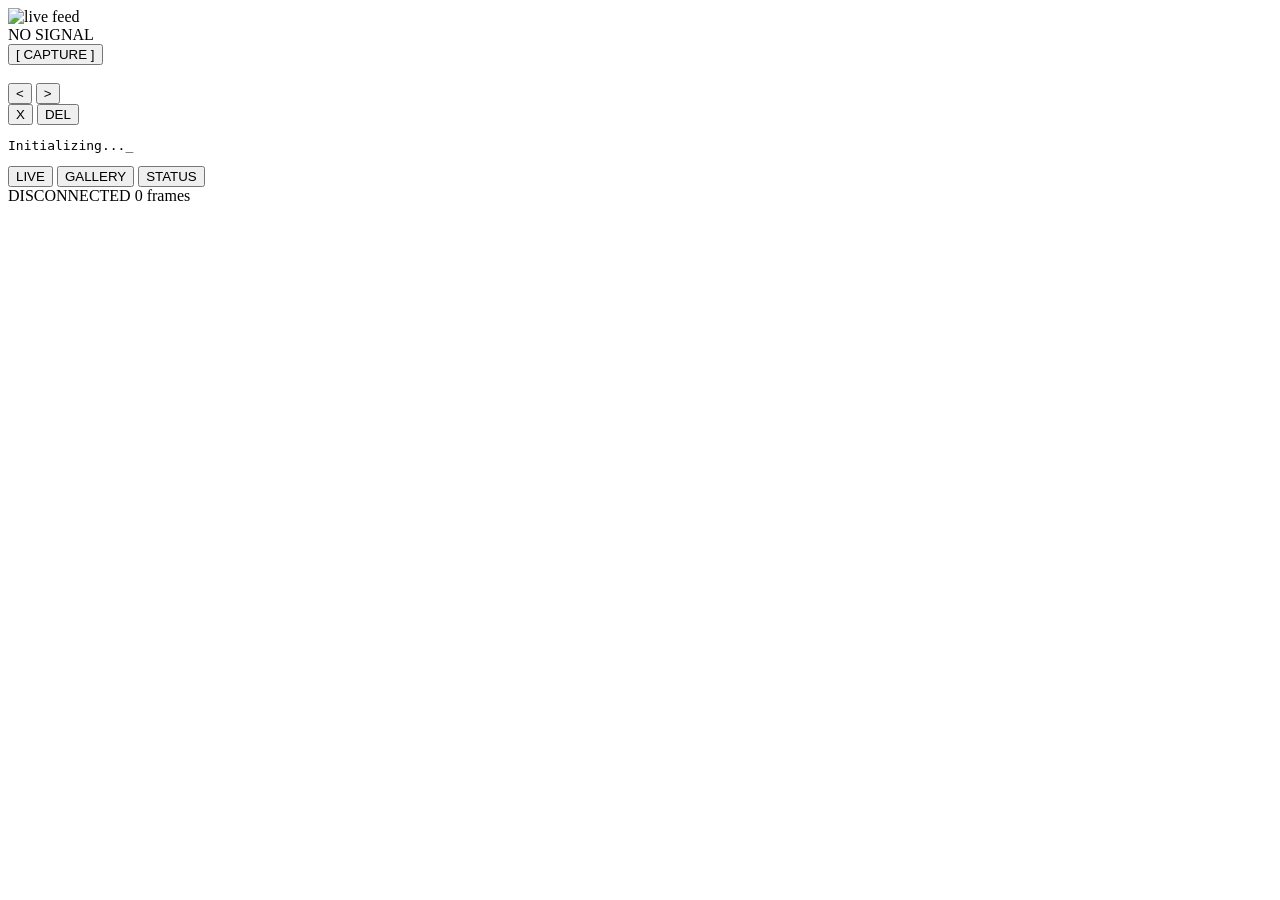
==== tools/crt_monitor/static/index.html @ 5015a7f5 "🎨 feat(monitor): retro terminal HTML/CSS frontend SPA shell with LIVE/GALLERY/STATUS tabs, phosphor-" ====
<!DOCTYPE html>
<html lang="en">
<head>
<meta charset="utf-8">
<meta name="viewport" content="width=device-width,initial-scale=1,user-scalable=no">
<title>CRT Monitor</title>
<link rel="stylesheet" href="/style.css">
</head>
<body>
<div id="app">
  <div id="tab-content">
    <!-- LIVE TAB -->
    <div class="tab-pane active" data-tab="live">
      <div class="feed-container">
        <img id="live-img" alt="live feed">
        <div id="feed-overlay" class="feed-overlay">NO SIGNAL</div>
      </div>
      <button id="btn-capture" class="btn-capture">[ CAPTURE ]</button>
    </div>

    <!-- GALLERY TAB -->
    <div class="tab-pane" data-tab="gallery">
      <div id="gallery-grid" class="gallery-grid"></div>
      <div id="lightbox" class="lightbox hidden">
        <img id="lightbox-img">
        <div class="lightbox-controls">
          <button id="lb-prev" class="lb-btn">&lt;</button>
          <span id="lb-name"></span>
          <button id="lb-next" class="lb-btn">&gt;</button>
        </div>
        <button id="lb-close" class="lb-btn lb-close">X</button>
        <button id="lb-delete" class="lb-btn lb-delete">DEL</button>
      </div>
    </div>

    <!-- STATUS TAB -->
    <div class="tab-pane" data-tab="status">
      <pre id="status-readout" class="status-readout">Initializing...<span class="cursor">_</span></pre>
    </div>
  </div>

  <nav id="tab-bar" class="tab-bar">
    <button class="tab active" data-tab="live">LIVE</button>
    <button class="tab" data-tab="gallery">GALLERY</button>
    <button class="tab" data-tab="status">STATUS</button>
  </nav>

  <div class="status-line">
    <span id="ws-status">DISCONNECTED</span>
    <span id="frame-counter">0 frames</span>
  </div>
</div>
<script src="/app.js"></script>
</body>
</html>
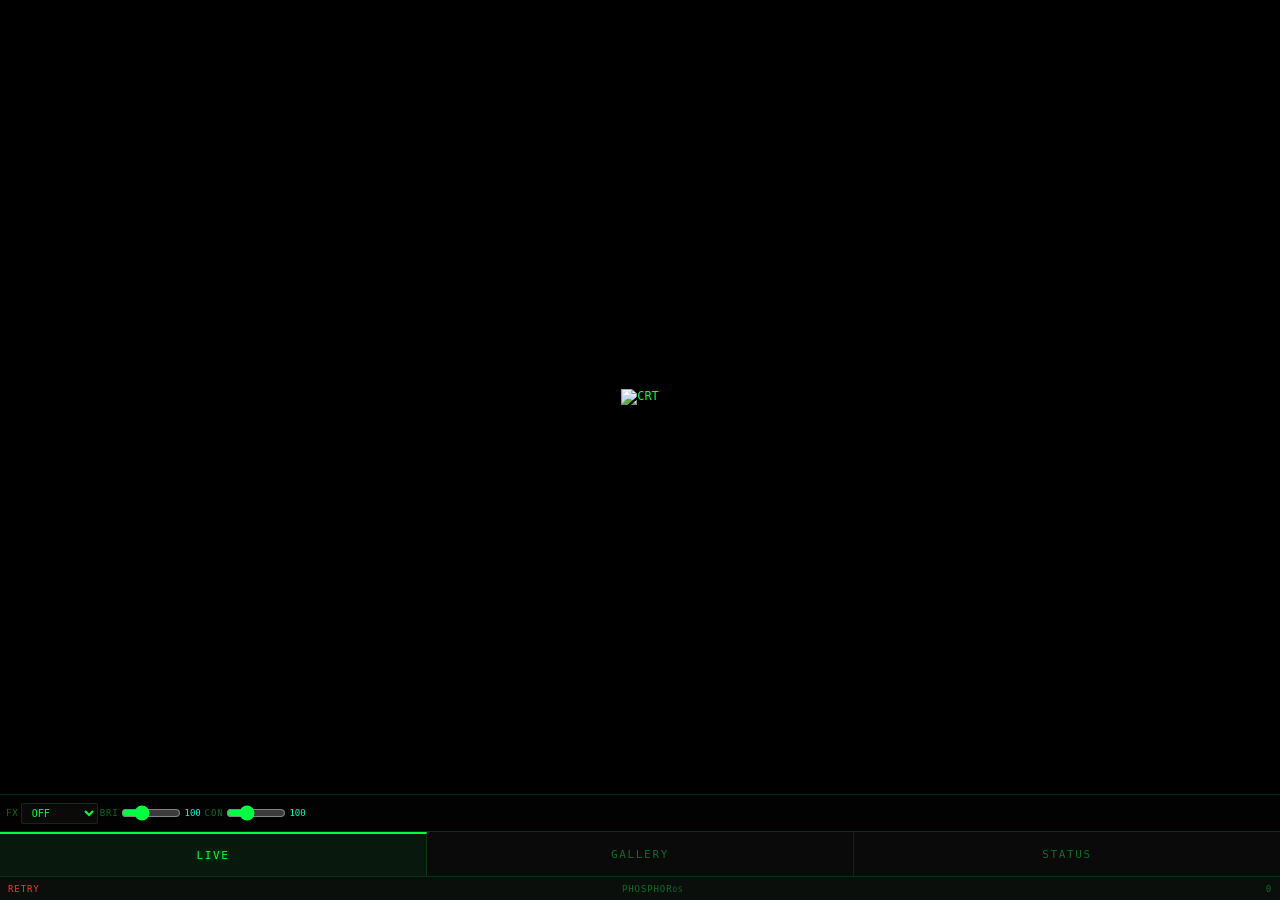
==== commit 5fa66631: "🍎 crt_monitor: improve PWA icons and iOS 18 compatibility" ====
--- a/tools/crt_monitor/static/index.html
+++ b/tools/crt_monitor/static/index.html
@@ -2,54 +2,277 @@
 <html lang="en">
 <head>
 <meta charset="utf-8">
-<meta name="viewport" content="width=device-width,initial-scale=1,user-scalable=no">
-<title>CRT Monitor</title>
-<link rel="stylesheet" href="/style.css">
+<meta name="viewport" content="width=device-width,initial-scale=1,viewport-fit=cover">
+<meta name="apple-mobile-web-app-capable" content="yes">
+<meta name="apple-mobile-web-app-status-bar-style" content="black-translucent">
+<meta name="apple-mobile-web-app-title" content="PhosphorOS">
+<meta name="mobile-web-app-capable" content="yes">
+<meta name="theme-color" content="#0a0a0a">
+<link rel="manifest" href="/manifest.json?v=6">
+<link rel="icon" type="image/png" sizes="192x192" href="/icon-192.png">
+<link rel="icon" type="image/png" sizes="512x512" href="/icon-512.png">
+<link rel="apple-touch-icon" sizes="180x180" href="/icon-180.png">
+<title>PhosphorOS</title>
+<style>
+:root{--bg:#0a0a0a;--g:#00ff41;--gd:#0a6e2a;--gg:rgba(0,255,65,.4);--c:#00ffcc;--r:#ff3333;--b:rgba(0,255,51,.15);--f:"Fira Code","JetBrains Mono","SF Mono",monospace}
+*{margin:0;padding:0;box-sizing:border-box}
+html,body{height:100%;background:var(--bg);color:var(--g);font:12px var(--f);overflow:hidden;-webkit-tap-highlight-color:transparent}
+
+/* App shell */
+#app{display:flex;flex-direction:column;height:100dvh}
+#main{flex:1;overflow:hidden;position:relative}
+
+/* Feed */
+.feed{width:100%;height:100%;display:flex;align-items:center;justify-content:center;background:#000}
+.feed img{max-width:100%;max-height:100%;object-fit:contain;image-rendering:auto}
+#overlay{position:absolute;inset:0;display:flex;align-items:center;justify-content:center;font-size:clamp(16px,4vw,28px);letter-spacing:.3em;color:var(--g);text-shadow:0 0 16px var(--gg);background:rgba(0,0,0,.6)}
+#overlay.off{display:none}
+
+/* Filter bar */
+.filters{display:flex;gap:2px;padding:6px;border-top:1px solid var(--b);background:rgba(0,0,0,.8);flex-wrap:wrap;align-items:center}
+.filters select,.filters input{background:var(--bg);color:var(--g);border:1px solid var(--b);font:10px var(--f);padding:3px 6px;border-radius:2px}
+.filters input[type=range]{width:60px;accent-color:var(--g)}
+.filters label{color:var(--gd);font-size:9px;letter-spacing:.1em}
+.fv{color:var(--c);font-size:9px;min-width:20px;text-align:center}
+
+/* Gallery */
+.gallery{flex:1;overflow-y:auto;padding:6px;display:grid;grid-template-columns:repeat(auto-fill,minmax(100px,1fr));gap:4px;align-content:start;-webkit-overflow-scrolling:touch}
+.gallery img{width:100%;aspect-ratio:4/3;object-fit:cover;border:1px solid var(--b);border-radius:2px;cursor:pointer}
+.gallery img:active{border-color:var(--g);box-shadow:0 0 8px var(--gg)}
+.gallery-empty{grid-column:1/-1;text-align:center;padding:40px;color:var(--gd)}
+
+/* Lightbox */
+.lb{position:fixed;inset:0;z-index:100;background:rgba(0,0,0,.95);display:none;flex-direction:column;align-items:center;justify-content:center;padding:12px}
+.lb.on{display:flex}
+.lb img{max-width:100%;max-height:calc(100dvh - 80px);object-fit:contain;touch-action:pinch-zoom}
+.lb-bar{display:flex;gap:12px;margin-top:8px;align-items:center}
+.lb-bar span{color:var(--c);font-size:10px;flex:1;text-align:center;overflow:hidden;text-overflow:ellipsis;white-space:nowrap}
+.lb-x{position:absolute;top:8px;right:8px}
+.btn{background:transparent;border:1px solid var(--b);color:var(--g);font:12px var(--f);padding:8px 14px;cursor:pointer;border-radius:2px;min-height:40px;letter-spacing:.1em}
+.btn:active{background:var(--gd);color:#fff}
+.btn.red{color:var(--r);border-color:var(--r)}
+
+/* Tab bar */
+nav{display:flex;border-top:1px solid var(--b);background:var(--bg)}
+nav button{flex:1;background:transparent;border:none;border-right:1px solid var(--b);color:var(--gd);font:11px var(--f);padding:12px 0;cursor:pointer;letter-spacing:.15em;min-height:44px}
+nav button:last-child{border-right:none}
+nav button.on{color:var(--g);background:rgba(0,255,65,.06);border-top:2px solid var(--g);text-shadow:0 0 6px var(--gg)}
+
+/* Status bar */
+.st{display:flex;justify-content:space-between;padding:0 8px;height:24px;align-items:center;border-top:1px solid var(--b);font-size:9px;color:var(--gd);letter-spacing:.1em;background:rgba(0,255,65,.02)}
+.st .ok{color:var(--g)}
+.st .err{color:var(--r)}
+
+/* Panels */
+.panel{display:none;flex-direction:column;height:100%;overflow:hidden}
+.panel.on{display:flex}
+
+/* Status readout */
+.readout{flex:1;overflow-y:auto;padding:12px;font-size:11px;line-height:1.8;white-space:pre-wrap;color:var(--g);text-shadow:0 0 4px var(--gg)}
+
+/* Safe area */
+@supports(padding:max(0px)){nav{padding-bottom:max(0px,env(safe-area-inset-bottom))}}
+@media(min-width:600px){.gallery{grid-template-columns:repeat(auto-fill,minmax(140px,1fr))}}
+</style>
 </head>
 <body>
 <div id="app">
-  <div id="tab-content">
-    <!-- LIVE TAB -->
-    <div class="tab-pane active" data-tab="live">
-      <div class="feed-container">
-        <img id="live-img" alt="live feed">
-        <div id="feed-overlay" class="feed-overlay">NO SIGNAL</div>
+  <div id="main">
+    <!-- LIVE -->
+    <div class="panel on" id="p-live">
+      <div class="feed"><img id="feed" alt="CRT"></div>
+      <div id="overlay">NO SIGNAL</div>
+      <div class="filters">
+        <label>FX</label>
+        <select id="fx">
+          <option value="none">OFF</option>
+          <option value="brightness(1.5)">BRI+</option>
+          <option value="brightness(2)">BRI++</option>
+          <option value="contrast(1.5)">CON+</option>
+          <option value="contrast(2)">CON++</option>
+          <option value="grayscale(1)">GRAY</option>
+          <option value="invert(1)">INV</option>
+          <option value="saturate(2)">SAT+</option>
+          <option value="hue-rotate(90deg)">HUE90</option>
+          <option value="hue-rotate(180deg)">HUE180</option>
+          <option value="brightness(1.5) contrast(1.5)">BRI+CON</option>
+        </select>
+        <label>BRI</label>
+        <input type="range" id="bri" min="50" max="300" value="100">
+        <span class="fv" id="bri-v">100</span>
+        <label>CON</label>
+        <input type="range" id="con" min="50" max="300" value="100">
+        <span class="fv" id="con-v">100</span>
       </div>
-      <button id="btn-capture" class="btn-capture">[ CAPTURE ]</button>
-    </div>
-
-    <!-- GALLERY TAB -->
-    <div class="tab-pane" data-tab="gallery">
-      <div id="gallery-grid" class="gallery-grid"></div>
-      <div id="lightbox" class="lightbox hidden">
-        <img id="lightbox-img">
-        <div class="lightbox-controls">
-          <button id="lb-prev" class="lb-btn">&lt;</button>
-          <span id="lb-name"></span>
-          <button id="lb-next" class="lb-btn">&gt;</button>
-        </div>
-        <button id="lb-close" class="lb-btn lb-close">X</button>
-        <button id="lb-delete" class="lb-btn lb-delete">DEL</button>
-      </div>
-    </div>
-
-    <!-- STATUS TAB -->
-    <div class="tab-pane" data-tab="status">
-      <pre id="status-readout" class="status-readout">Initializing...<span class="cursor">_</span></pre>
+    </div>
+    <!-- GALLERY -->
+    <div class="panel" id="p-gallery">
+      <div class="gallery" id="gal"></div>
+    </div>
+    <!-- STATUS -->
+    <div class="panel" id="p-status">
+      <pre class="readout" id="readout">loading...</pre>
     </div>
   </div>
 
-  <nav id="tab-bar" class="tab-bar">
-    <button class="tab active" data-tab="live">LIVE</button>
-    <button class="tab" data-tab="gallery">GALLERY</button>
-    <button class="tab" data-tab="status">STATUS</button>
+  <!-- Lightbox -->
+  <div class="lb" id="lb">
+    <img id="lb-img">
+    <div class="lb-bar">
+      <button class="btn" id="lb-p">&lt;</button>
+      <span id="lb-n"></span>
+      <button class="btn" id="lb-x">X</button>
+      <button class="btn red" id="lb-d">DEL</button>
+      <button class="btn" id="lb-nx">&gt;</button>
+    </div>
+  </div>
+
+  <nav>
+    <button class="on" data-p="live">LIVE</button>
+    <button data-p="gallery">GALLERY</button>
+    <button data-p="status">STATUS</button>
   </nav>
-
-  <div class="status-line">
-    <span id="ws-status">DISCONNECTED</span>
-    <span id="frame-counter">0 frames</span>
+  <div class="st">
+    <span id="conn">--</span>
+    <span>PHOSPHOR<small>OS</small></span>
+    <span id="fc">0</span>
   </div>
 </div>
-<script src="/app.js"></script>
+
+<script>
+(function(){
+  var feed=document.getElementById('feed'),ov=document.getElementById('overlay');
+  var conn=document.getElementById('conn'),fc=document.getElementById('fc');
+  var fx=document.getElementById('fx'),bri=document.getElementById('bri'),con=document.getElementById('con');
+  var briV=document.getElementById('bri-v'),conV=document.getElementById('con-v');
+  var gal=document.getElementById('gal');
+  var lb=document.getElementById('lb'),lbImg=document.getElementById('lb-img'),lbN=document.getElementById('lb-n');
+  var readout=document.getElementById('readout');
+  var frames=0,items=[],lbIdx=0,activeTab='live',statusTmr=null;
+
+  /* ── Tabs ──────────────────────────────────── */
+  document.querySelectorAll('nav button').forEach(function(b){
+    b.addEventListener('click',function(){
+      var t=b.dataset.p;
+      document.querySelectorAll('nav button').forEach(function(x){x.classList.remove('on')});
+      document.querySelectorAll('.panel').forEach(function(x){x.classList.remove('on')});
+      b.classList.add('on');
+      document.getElementById('p-'+t).classList.add('on');
+      activeTab=t;
+      if(t==='gallery')loadGallery();
+      if(t==='status'){loadStatus();statusTmr=setInterval(function(){if(activeTab==='status')loadStatus()},5000)}
+      else{clearInterval(statusTmr)}
+    });
+  });
+
+  /* ── Live feed (fetch + blob, works on ALL browsers) ── */
+  var polling=false;
+  function startFeed(){
+    if(polling)return;polling=true;
+    conn.textContent='LIVE';conn.className='ok';
+    ov.classList.add('off');
+    (function poll(){
+      fetch('/api/snapshot',{cache:'no-store'})
+        .then(function(r){if(!r.ok)throw r;return r.blob()})
+        .then(function(b){
+          var u=URL.createObjectURL(b);
+          feed.onload=function(){URL.revokeObjectURL(u);frames++;fc.textContent=frames;setTimeout(poll,300)};
+          feed.onerror=function(){URL.revokeObjectURL(u);setTimeout(poll,1000)};
+          feed.src=u;
+        })
+        .catch(function(){conn.textContent='RETRY';conn.className='err';setTimeout(poll,2000)});
+    })();
+  }
+
+  /* ── CSS Filters ───────────────────────────── */
+  fx.addEventListener('change',applyFilter);
+  bri.addEventListener('input',function(){briV.textContent=bri.value;applyFilter()});
+  con.addEventListener('input',function(){conV.textContent=con.value;applyFilter()});
+  function applyFilter(){
+    var f=[];
+    if(fx.value!=='none')f.push(fx.value);
+    if(bri.value!=='100')f.push('brightness('+bri.value/100+')');
+    if(con.value!=='100')f.push('contrast('+con.value/100+')');
+    feed.style.filter=f.length?f.join(' '):'none';
+  }
+
+  /* ── Gallery ───────────────────────────────── */
+  function loadGallery(){
+    fetch('/api/gallery').then(function(r){return r.json()}).then(function(d){
+      d.sort(function(a,b){return b.mtime-a.mtime});
+      items=d;renderGal();
+    }).catch(function(){gal.innerHTML='<p class="gallery-empty">ERROR</p>'});
+  }
+  function renderGal(){
+    gal.innerHTML='';
+    if(!items.length){gal.innerHTML='<p class="gallery-empty">NO CAPTURES</p>';return}
+    items.forEach(function(it,i){
+      var img=document.createElement('img');
+      img.src='/captures/'+it.file;img.alt=it.file;img.loading='lazy';
+      img.addEventListener('click',function(){openLb(i)});
+      gal.appendChild(img);
+    });
+  }
+
+  /* ── Lightbox ──────────────────────────────── */
+  function openLb(i){lbIdx=i;updLb();lb.classList.add('on')}
+  function closeLb(){lb.classList.remove('on')}
+  function updLb(){lbImg.src='/captures/'+items[lbIdx].file;lbN.textContent=items[lbIdx].file}
+  document.getElementById('lb-p').addEventListener('click',function(){if(lbIdx>0){lbIdx--;updLb()}});
+  document.getElementById('lb-nx').addEventListener('click',function(){if(lbIdx<items.length-1){lbIdx++;updLb()}});
+  document.getElementById('lb-x').addEventListener('click',closeLb);
+  lb.addEventListener('click',function(e){if(e.target===lb)closeLb()});
+  document.getElementById('lb-d').addEventListener('click',function(){
+    fetch('/api/gallery/'+encodeURIComponent(items[lbIdx].file),{method:'DELETE'})
+      .then(function(r){return r.json()}).then(function(d){if(d.ok){closeLb();loadGallery()}});
+  });
+  document.addEventListener('keydown',function(e){
+    if(!lb.classList.contains('on'))return;
+    if(e.key==='ArrowLeft'&&lbIdx>0){lbIdx--;updLb()}
+    if(e.key==='ArrowRight'&&lbIdx<items.length-1){lbIdx++;updLb()}
+    if(e.key==='Escape')closeLb();
+  });
+  /* Swipe */
+  var tx=0;
+  lbImg.addEventListener('touchstart',function(e){tx=e.changedTouches[0].clientX},{passive:true});
+  lbImg.addEventListener('touchend',function(e){
+    var dx=e.changedTouches[0].clientX-tx;
+    if(Math.abs(dx)<50)return;
+    if(dx<0&&lbIdx<items.length-1){lbIdx++;updLb()}
+    if(dx>0&&lbIdx>0){lbIdx--;updLb()}
+  },{passive:true});
+
+  /* ── Status ────────────────────────────────── */
+  function loadStatus(){
+    fetch('/api/status').then(function(r){return r.json()}).then(function(d){
+      var s='';
+      s+='  VIDEO:    '+(d.video_standard||'N/A')+'\n';
+      s+='  COLOR:    '+(d.color_enabled?'ON':'OFF')+'\n';
+      s+='  LINES:    '+(d.active_lines||0)+'\n';
+      s+='  SAMPLE:   '+fmtHz(d.sample_rate_hz||0)+'\n';
+      s+='  DEVICE:   '+(d.capture_device||'N/A')+'\n';
+      s+='  CAPTURE:  '+(d.capture_resolution||'N/A')+'\n';
+      s+='  UPTIME:   '+fmtUp(d.uptime_s||0)+'\n';
+      readout.textContent=s+'\n> READY_';
+    }).catch(function(e){readout.textContent='ERROR: '+e.message});
+  }
+  function fmtHz(h){return h>=1e6?(h/1e6).toFixed(3)+' MHz':h>=1e3?(h/1e3).toFixed(1)+' kHz':h+' Hz'}
+  function fmtUp(s){s=Math.floor(s);return Math.floor(s/3600)+'h '+Math.floor((s%3600)/60)+'m '+(s%60)+'s'}
+
+  /* ── Boot ──────────────────────────────────── */
+  startFeed();
+  var isIOS=/iPad|iPhone|iPod/.test(navigator.userAgent)||
+            (navigator.platform==='MacIntel'&&navigator.maxTouchPoints>1);
+  if('serviceWorker' in navigator){
+    if(isIOS){
+      navigator.serviceWorker.getRegistrations().then(function(rs){
+        rs.forEach(function(r){r.unregister()});
+      });
+    }else{
+      navigator.serviceWorker.register('/sw.js');
+    }
+  }
+})();
+</script>
 </body>
 </html>
